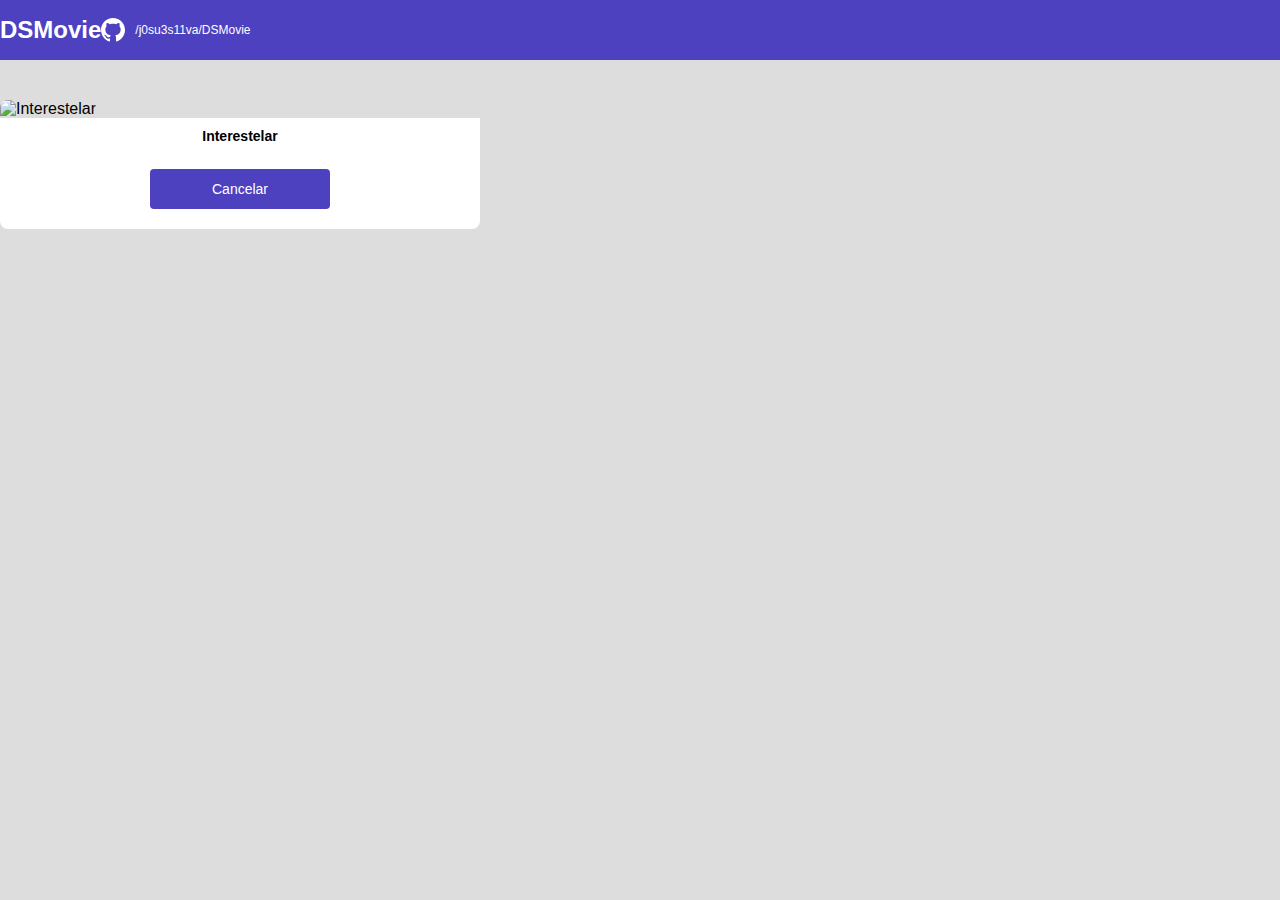
==== form.html @ 683bc189 "Formulario PARTE 1" ====
<!DOCTYPE html>
<html lang="en">
<head>
    <meta charset="UTF-8">
    <meta http-equiv="X-UA-Compatible" content="IE=edge">
    <meta name="viewport" content="width=device-width, initial-scale=1.0">
    <title>Projeto DSMovie</title>

    <link 
    href="https://cdn.jsdelivr.net/npm/bootstrap@5.1.3/dist/css/bootstrap.min.css" 
    rel="stylesheet" 
    integrity="sha384-1BmE4kWBq78iYhFldvKuhfTAU6auU8tT94WrHftjDbrCEXSU1oBoqyl2QvZ6jIW3" 
    crossorigin="anonymous"
    />

  <link rel="stylesheet" href="css/styles.css" />
</head>
<body>
   <header>
     <nav class="container"> 
       <h1>DSMovie</h1>
       <div class=" dsmovie-contact-container">
         <img src="img/github.svg" alt="Github" />
         <a href="https://github.com/j0su3s11va/DSMovie">/j0su3s11va/DSMovie</a>
       </div>
     </nav>
   </header>

   <main>
       <section id="dsmovie-form-section" >
          
        <div class="container dsmovie-form-container">

            <div>
                <div class="dsmovie-card">
                    <img src="https://www.themoviedb.org/t/p/w533_and_h300_bestv2/xJHokMbljvjADYdit5fK5VQsXEG.jpg" alt="Interestelar">
                    <div class="dsmovie-card-description">
                        <h3>Interestelar</h3>
                       <a class="dsmovie-btn" href="index.html">Cancelar</a>
                    </div>
                </div>   
            </div>

            

            
        </div>


        
        </div> 
       </section>

   </main>

</body>
</html>
---- css/styles.css ----
@import url('https://fonts.googleapis.com/css2?family=Open+Sans:wght@300;400;700&display=swap');

:root { 
    --bg-gray: #ddd;
    --color-primary:#4D41C0;
    --white: #fff;
    --text-gray:#4a4a4a;
}

* {
    margin: 0;
    box-sizing: border-box;
     font-family: 'Open San', sans-serif;
}

h1, h2, h3, h4, h5, h6 {
    margin: 0;
}

html, body {
    background-color: var(--bg-gray);
}

header {
    background-color: var(--color-primary);
    color: var(--white);
    height: 60px;
    display: flex; 
    align-items: center;
}

nav {
    display:flex;
    align-items: center;
    justify-content: space-between;
}

nav h1 {
    font-size: 24px;
    font-weight: 700;
}

nav a {
    font-size: 12px;
    font-weight: 400;
}

a, a:hover {
    text-decoration: none;
    color: unset;
}

.dsmovie-contact-container {
    display: flex;
    align-items: center;
}

.dsmovie-contact-container img {
    margin-right: 10px;
}

#dsmovie-card-list {
padding: 40px 0;
}

.dsmovie-card {
    width: 100%;
}

.dsmovie-card img {
    width: 100%;
    border-radius: 8px 8px 0 0;
}

.dsmovie-card-description {
    background-color: var(--white);
    padding: 10px 0 20px 0;
    display: flex;
    flex-direction: column;
    align-items: center;
    border-radius: 0 0 8px 8px ;
}

.dsmovie-card-description h3 {
    font-size: 14px;
    font-weight: 700;
    margin-bottom: 25px;
}

.dsmovie-btn, .dsmovie-btn:hover {
 width: 180px; 
 height: 40px;  
 background-color: var(--color-primary);
 color: var(--white);
 font-size: 14px;
 font-weight: 700px;
 display: flex;
 align-items: center;
 justify-content: center;
 border-radius: 4px;
}

.dsmovie-form-container {
 padding: 40px 0;
 max-width: 480px;
}
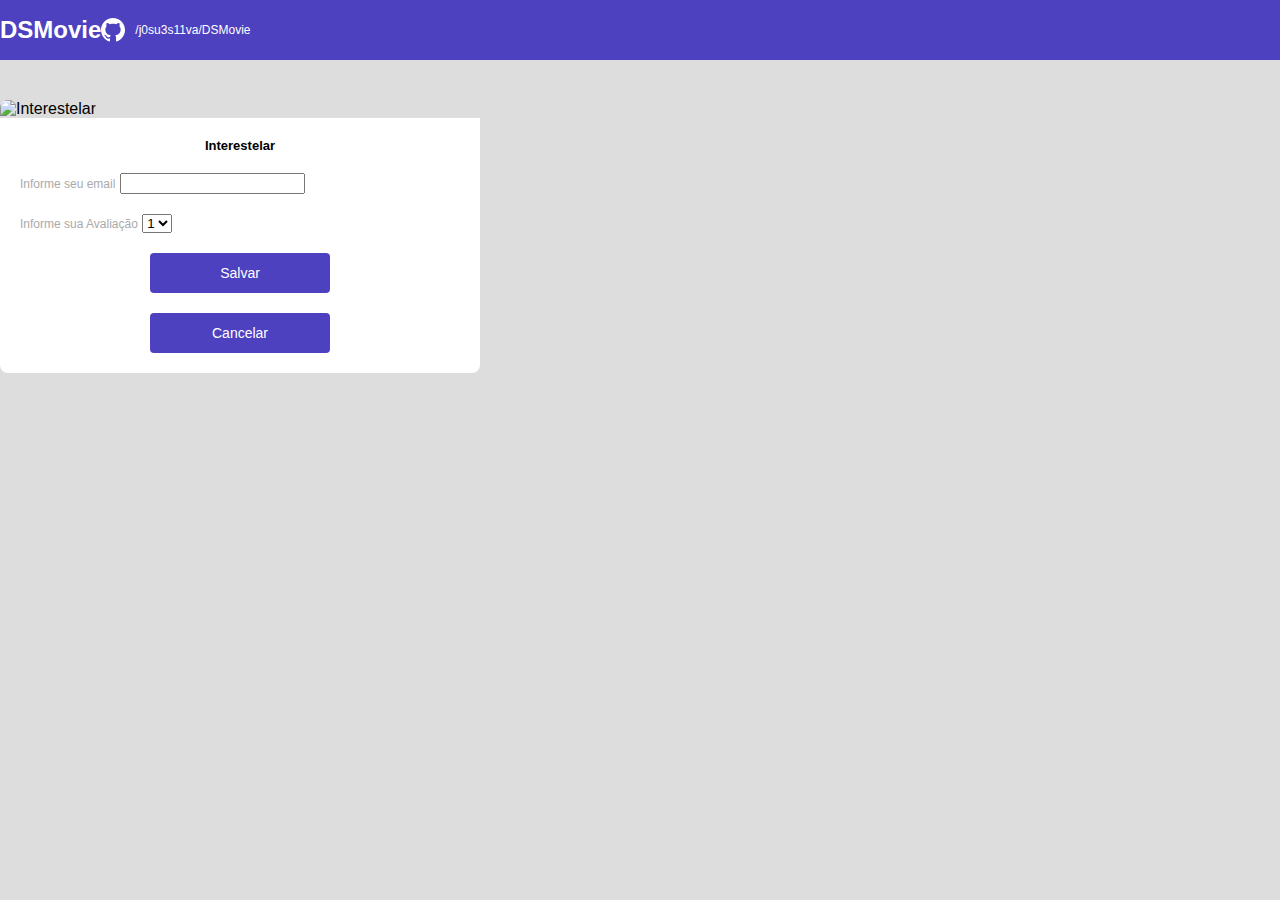
==== commit 905a4beb: "Formulário PARTE 2" ====
--- a/form.html
+++ b/form.html
@@ -27,31 +27,44 @@
    </header>
 
    <main>
-       <section id="dsmovie-form-section" >
-          
-        <div class="container dsmovie-form-container">
-
-            <div>
-                <div class="dsmovie-card">
-                    <img src="https://www.themoviedb.org/t/p/w533_and_h300_bestv2/xJHokMbljvjADYdit5fK5VQsXEG.jpg" alt="Interestelar">
-                    <div class="dsmovie-card-description">
-                        <h3>Interestelar</h3>
-                       <a class="dsmovie-btn" href="index.html">Cancelar</a>
-                    </div>
-                </div>   
-            </div>
-
-            
-
-            
-        </div>
-
-
-        
-        </div> 
-       </section>
-
+     <section id="dsmovie-form-section" >
+       <div class="container dsmovie-form-container">
+         <div>
+           <div class="dsmovie-card">
+             <img
+               src="https://www.themoviedb.org/t/p/w533_and_h300_bestv2/xJHokMbljvjADYdit5fK5VQsXEG.jpg" 
+               alt="Interestelar"
+               />
+               <div class="dsmovie-form-description">
+                 <h3>Interestelar</h3>
+                 <form class="dsmovie-form">
+                      <div class="form-group dsmovie-form-group">
+                         <label for="email">Informe seu email</label>
+                         <input class=" form-control" type="email" id="email">
+                      </div>
+                      <div class="form-group dsmovie-form-group">
+                        <label for="score">Informe sua Avaliação</label> 
+                        <select class="form-control" name="score" id="score">
+                        <option value="1">1</option>
+                        <option value="2">2</option>
+                        <option value="3">3</option> 
+                        <option value="4">4</option>
+                        <option value="5">5</option>
+                        </select>
+                      </div>
+                      <div class="dsmovie-form-btn-container">
+                          <button class="dsmovie-btn" type="submit">Salvar</button>
+                          <a class="dsmovie-btn" href="index.html">Cancelar</a>
+                      </div>
+                    </form>
+                 
+                 
+               </div>
+             </div>   
+           </div>
+         </div>
+       </div> 
+     </section>
    </main>
-
-</body>
+  </body>
 </html>
--- a/css/styles.css
+++ b/css/styles.css
@@ -5,6 +5,7 @@
     --color-primary:#4D41C0;
     --white: #fff;
     --text-gray:#4a4a4a;
+    --text-light-gray: #aaa;
 }
 
 * {
@@ -98,10 +99,48 @@
  align-items: center;
  justify-content: center;
  border-radius: 4px;
+ border: 0;
 }
 
 .dsmovie-form-container {
  padding: 40px 0;
  max-width: 480px;
 }
- + 
+.dsmovie-form-description {
+    background-color: var(--white);
+    padding: 20px;
+    display: flex;
+    flex-direction: column;
+    align-items: center;
+    border-radius: 0 0 8px 8px;
+}
+
+
+.dsmovie-form {
+width: 100%;
+}
+
+.dsmovie-form-description h3 {
+    font-size: 13px;
+    font-weight: 700;
+    margin-bottom: 20px;
+}
+
+.dsmovie-form-group {
+    margin-bottom: 20px;
+}
+
+.dsmovie-form-group label {
+    font-size: 12px;
+    color: var(--text-light-gray);
+}
+
+.dsmovie-form-btn-container {
+    height: 100px;
+    display: flex;
+    flex-direction: column;
+    align-items: center;
+    justify-content: space-between;
+
+}